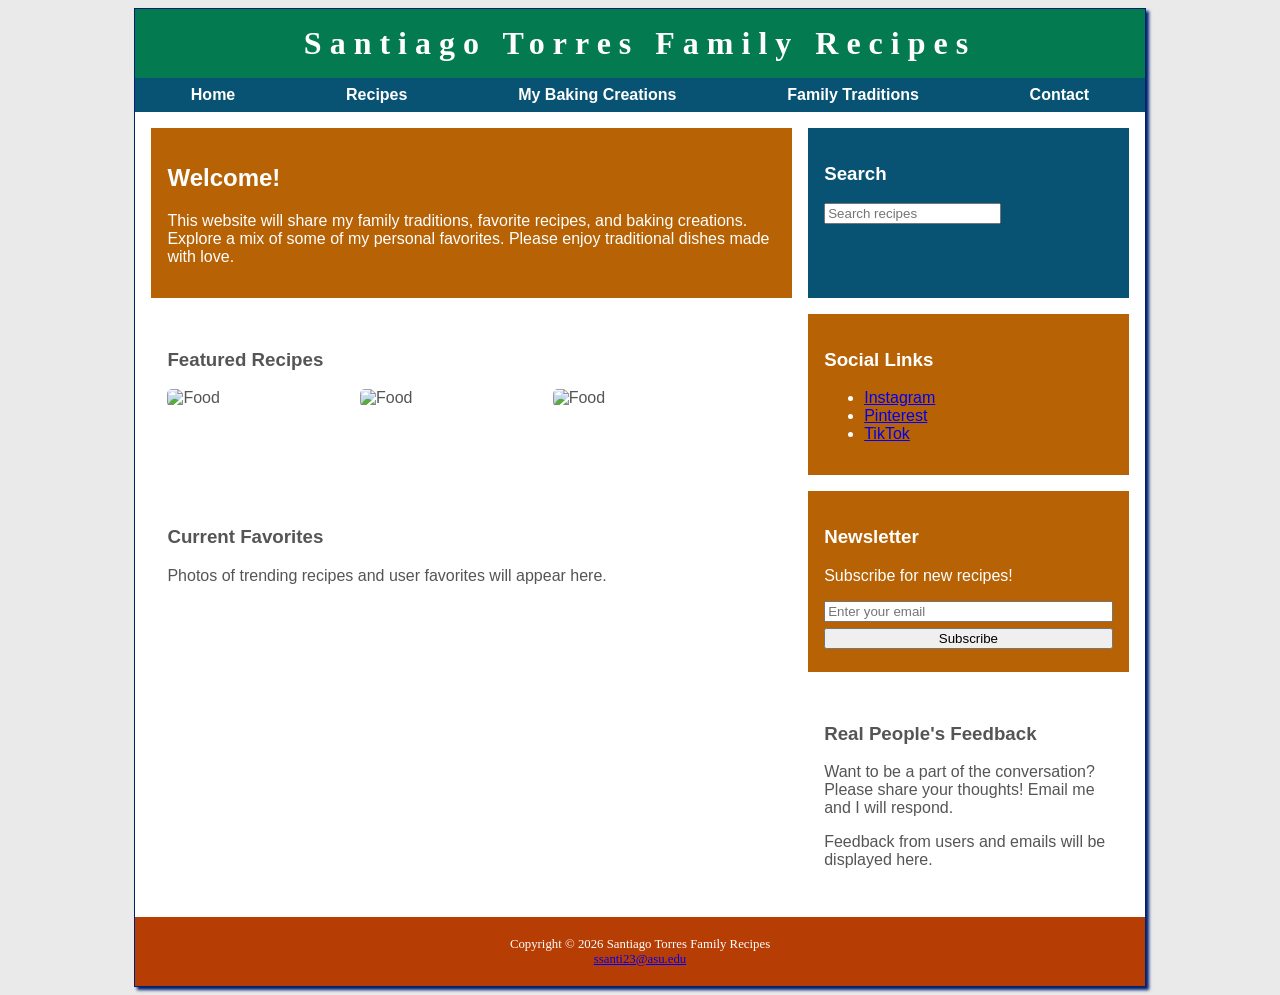
==== index.html @ 97cbfff7 "Add files via upload" ====
<!DOCTYPE html>
    <html lang="en">
        <head> 
            <title>Santiago Torres Family Recipes</title>
            <link rel="stylesheet" href="baking.css">
            <meta charset="utf-8">
        </head>
<body>
        <div id="banner">
    <header> 
        <h1><a href="index.html">Santiago Torres Family Recipes</a></h1>
    </header>
    <nav>
        <ul>
            <li><a href="index.html">Home</a></li>
            <li><a href="recipes.html">Recipes</a></li>
            <li><a href="mybakingcreations.html">My Baking Creations</a></li>
            <li><a href="familytraditions.html">Family Traditions</a></li>
            <li><a href="contact.html">Contact</a></li>
        </ul>
    </nav>
<main class="grid-layout">

        <section class="description">
            <h2>Welcome!</h2>
            <p>This website will share my family traditions, favorite recipes, and baking creations. Explore a mix of some of my personal favorites. Please enjoy traditional dishes made with love.</p>
        </section>

        <aside class="search">
            <h3>Search</h3>
            <input type="text" placeholder="Search recipes">
        </aside>

        <section class="main-images">
            <h3>Featured Recipes</h3>
            <div class="image-grid">
                <img src="images/food1.jpg" alt="Food">
                <img src="images/food2.jpg" alt="Food">
                <img src="images/food3.jpg" alt="Food">
            </div>
        </section>

        <aside class="social">
            <h3>Social Links</h3>
            <ul>
                <li><a href="#">Instagram</a></li>
                <li><a href="#">Pinterest</a></li>
                <li><a href="#">TikTok</a></li>
            </ul>
        </aside>

        <section class="favorites">
            <h3>Current Favorites</h3>
            <p>Photos of trending recipes and user favorites will appear here.</p>
        </section>

        <section class="newsletter">
            <h3>Newsletter</h3>
            <p>Subscribe for new recipes!</p>
            <form>
                <input type="email" placeholder="Enter your email">
                <input type="submit" value="Subscribe">
            </form>
        </section>

    <!-- Comments -->
        <section class="comments">
            <h3>Real People's Feedback</h3>
            <p>Want to be a part of the conversation? Please share your thoughts! Email me and I will respond.</p>
            <p>Feedback from users and emails will be displayed here.</p>
        </section>
</main>

    <footer> 
    Copyright &copy; 2026 Santiago Torres Family Recipes <br> 
    <a href="mailto:ssanti23@asu.edu">ssanti23@asu.edu</a>
    </footer>

</div>
</body>
</html>
---- baking.css ----
* {
  box-sizing: border-box;
}

body {
  background-color: #EAEAEA;
  color: #555555;
  font-family: Arial, Helvetica, sans-serif;
}

#banner {
  background-color: #037A50;
}

header {
  background-color: #037A50; 
  color: white;
  text-align: center;
}

header a {
  text-decoration: none;
  color: white;
}

h1 {
  margin: 0;
  padding: 0.5em;
  font-family: Georgia, 'Times New Roman', serif;
  letter-spacing: 0.25em;
}

nav {
  background-color: #085373;
  text-align: center;
  font-weight: bold;
}

nav ul {
  list-style: none;
  margin: 0;
  padding: 0;
}

nav li {
  border-bottom: 1.5px solid white;
}

nav a {
  text-decoration: none;
  color: white;
  display: block;
  padding: 0.5em;
}

nav a:hover {
  background-color: #FFFFFF;
  color: #085373;
}

.grid-layout {
  display: grid;
  grid-template-columns: 2fr 1fr;
  grid-template-areas:
    "description search"
    "main-images social"
    "favorites newsletter"
    "favorites comments";
  gap: 1em;
  padding: 1em;
  background-color: white;
}

.description {
  grid-area: description;
  background-color: #B66205;
  color: white;
  padding: 1em;
}

.search {
  grid-area: search;
  background-color: #085373;
  color: white;
  padding: 1em;
}

.main-images {
  grid-area: main-images;
  padding: 1em;
  background-color: white;
}

.social {
  grid-area: social;
  background-color: #B66205; 
  color: white;
  padding: 1em;
}

.favorites {
  grid-area: favorites;
  padding: 1em;
  background-color: white;
}

.newsletter {
  grid-area: newsletter;
  background-color: #B66205; 
  color: white;
  padding: 1em;
}

.comments {
  grid-area: comments;
  padding: 1em;
  background-color: white;
}

.image-grid {
  display: flex;
  gap: 10px;
}

.image-grid img {
  width: 30%;
  border-radius: 5px;
}

form {
  display: flex;
  flex-direction: column;
}

form input {
  margin-bottom: 0.5em;
}

footer {
  text-align: center;
  font-size: 0.8em;
  padding: 1.5em;
  background-color: #B63E05;
  color: white;
  font-family: Georgia, 'Times New Roman', serif;
}

@media (max-width: 768px) {
  .grid-layout {
    grid-template-columns: 1fr;
    grid-template-areas:
      "description"
      "search"
      "main-images"
      "social"
      "favorites"
      "newsletter"
      "comments";
  }

  nav ul {
    display: flex;
    flex-direction: column;
  }
}

@media (min-width: 768px) {
  nav ul {
    display: flex;
    justify-content: space-around;
  }
  
  nav li {
    border-bottom: none;
  }
}

@media (min-width: 1024px) {
  #banner {
    width: 80%;
    margin: auto;
    border: 1px solid #002171;
    box-shadow: 3px 3px 3px #002171;
  }
}
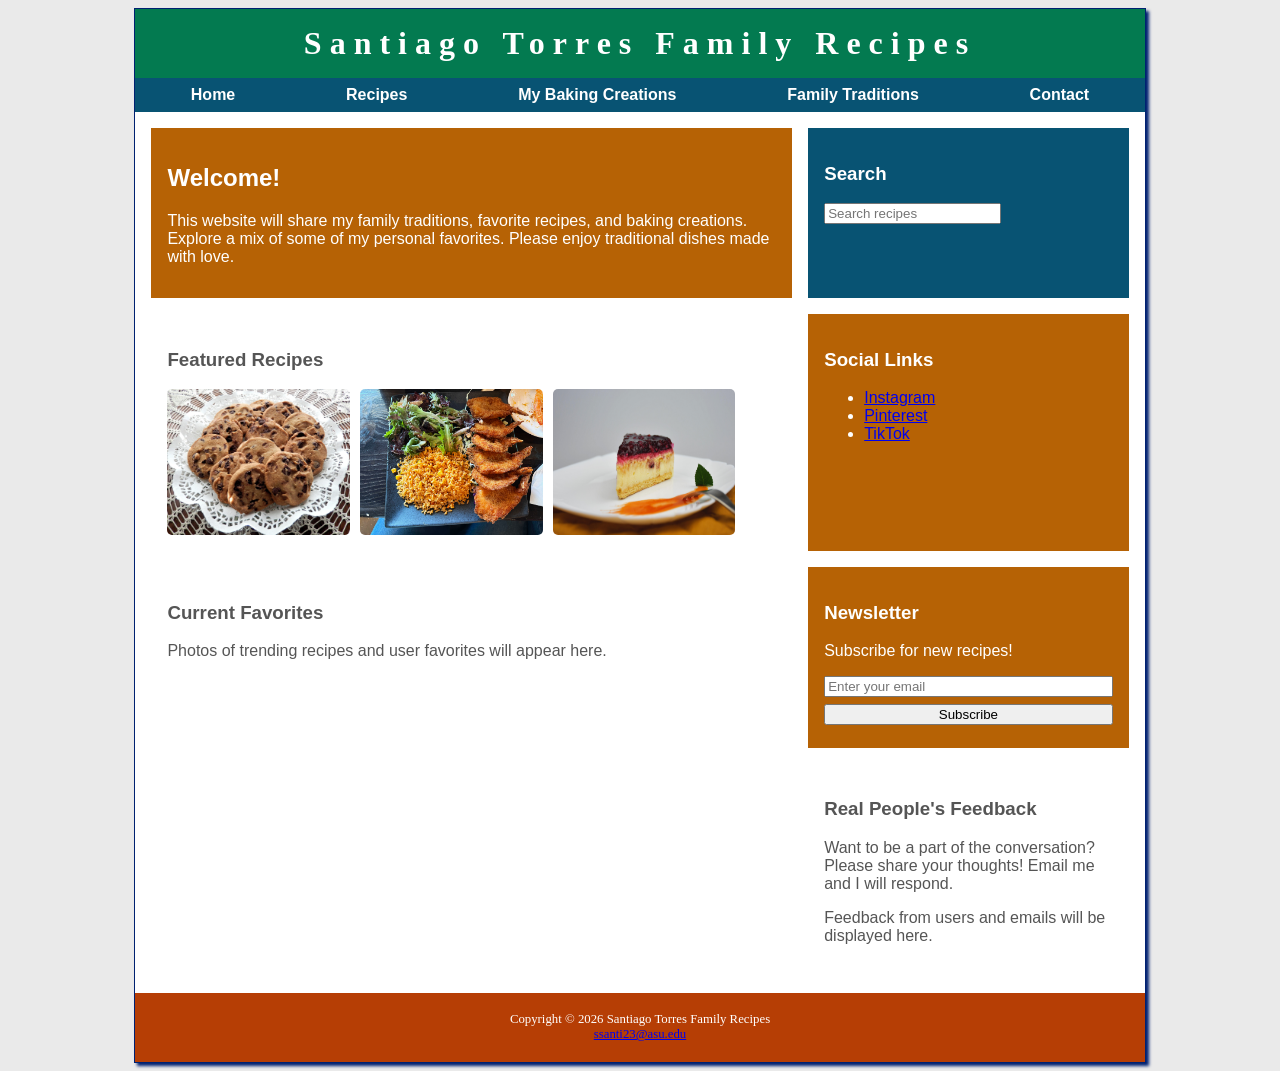
==== commit 5c294452: "Add files via upload" ====
--- a/index.html
+++ b/index.html
@@ -4,6 +4,7 @@
             <title>Santiago Torres Family Recipes</title>
             <link rel="stylesheet" href="baking.css">
             <meta charset="utf-8">
+            <meta name="description" content="Home baking page to get recipes from the Santiago Torres family">
         </head>
 <body>
         <div id="banner">
@@ -14,8 +15,8 @@
         <ul>
             <li><a href="index.html">Home</a></li>
             <li><a href="recipes.html">Recipes</a></li>
-            <li><a href="mybakingcreations.html">My Baking Creations</a></li>
-            <li><a href="familytraditions.html">Family Traditions</a></li>
+            <li><a href="mybaking.html">My Baking Creations</a></li>
+            <li><a href="traditions.html">Family Traditions</a></li>
             <li><a href="contact.html">Contact</a></li>
         </ul>
     </nav>
@@ -34,9 +35,9 @@
         <section class="main-images">
             <h3>Featured Recipes</h3>
             <div class="image-grid">
-                <img src="images/food1.jpg" alt="Food">
-                <img src="images/food2.jpg" alt="Food">
-                <img src="images/food3.jpg" alt="Food">
+                <img src="cookies.jpg" alt="Chocolate Chip Cookies">
+                <img src="shrimp-rice.jpeg" alt="Fried Shrimp with a side of Rice and Salad">
+                <img src="cheesecake.jpg" alt="Cheesecake">
             </div>
         </section>
 
--- a/baking.css
+++ b/baking.css
@@ -117,6 +117,11 @@
   background-color: white;
 }
 
+table, th, td {
+  border: 1px solid black;
+  border-collapse: collapse;
+}
+
 .image-grid {
   display: flex;
   gap: 10px;
